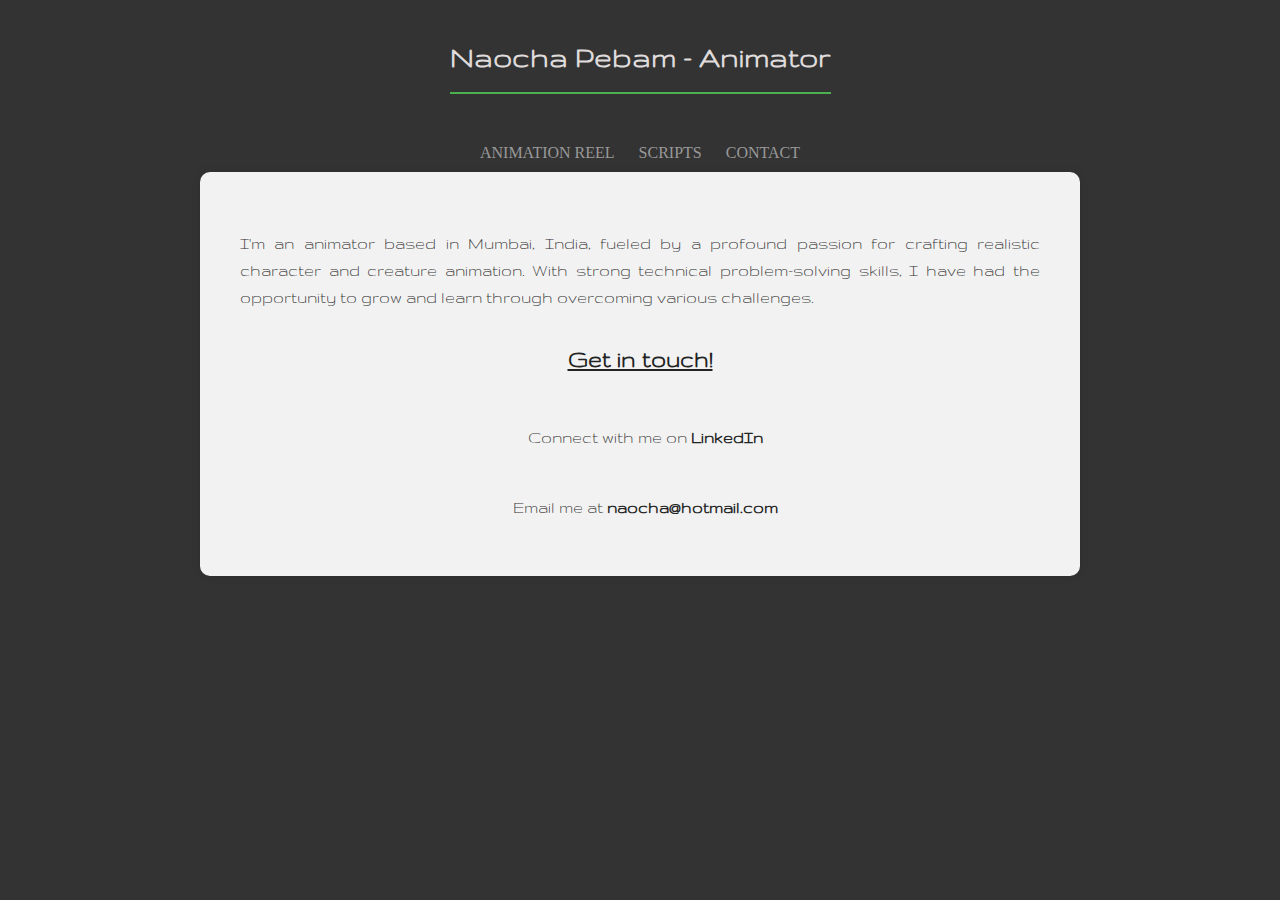
==== contact.html @ 7cffcb17 "first portfolio upload" ====
<!DOCTYPE html>
<html lang="en">
<head>
  <meta charset="UTF-8">
  <meta name="viewport" content="width=device-width, initial-scale=1.0">
  <title>Contact Details</title>
  <link rel="stylesheet" href="styles.css">
  <link rel="stylesheet" href="contact.css">
  <link href="https://fonts.googleapis.com/css2?family=Gruppo&display=swap" rel="stylesheet"
 
</head>
<body>
  <header>
    <h1>Naocha Pebam - Animator</h1>
  </header>

  <nav>
    <a href="index.html">ANIMATION REEL</a>
    <a href="scripts.html">SCRIPTS</a>
    <a href="contact.html">CONTACT</a>
  </nav>

  <div class="container">
    <p>I'm an animator based in Mumbai, India, fueled by a profound passion for crafting realistic character and creature animation. With strong technical problem-solving skills, I have had the opportunity to grow and learn through overcoming various challenges.</p>
    <h2>Get in touch!</h2>
    <div class="contact-details">
      <i class="fab fa-linkedin contact-icon"></i>
      <p>Connect with me on <a href="https://www.linkedin.com/in/naocha" target="_blank"class="contact-link">LinkedIn</a></p>
    </div>
    <div class="contact-details">
      <i class="far fa-envelope contact-icon"></i>
      <p>Email me at <a class="contact-link">naocha@hotmail.com</a></p>
    </div>
  </div>

</body>
</html>
---- styles.css ----
body {
    background-color: #333333;
    margin: 0;
    padding: 0;
  }
  
  header {
    background-color: #333333;
    color: #ffffff;
    padding: 20px;
    text-align: center;
  }
  


  nav {
    background-color: #333333;
    color: #cccccc;
    font-family: cursive;
    padding: 10px;
    text-align: center;
  }
  
  nav a {
    color: #999999;
    font-weight: none;
    text-decoration: none;
    margin: 0 10px;
  }
  
  nav a:hover {
    color: #c7c2c2;
  }

 
 
  h1 {
    color: #dfdbdb;
    font-family: 'Gruppo', Arial, sans-serif;
    border-bottom: 2px solid #4CAF50;
    padding-bottom: 20px;
    margin-bottom: 20px;
    text-align: center;
    display: inline-block;
  }
  
  
  .video {
    max-width: 1100px;
    margin: 2rem auto;
    text-align: center;
}

.video h2 {
    font-size: 2rem;
    margin-bottom: 2rem;
}

.video-container {
    position: relative;
    padding-bottom: 56.25%;
    height: 0;
}

.video-container iframe {
    position: absolute;
    top: 0;
    left: 0;
    width: 100%;
    height: 100%;
}


  footer {
    background-color: #333333;
    color: #cccccc;
    padding: 20px;
    text-align: center;
  }
  
  footer a {
    color: #cccccc;
    text-decoration: none;
  }
  
  footer a:hover {
    color: #ffffff;
  }
 
 
  .footer-icon {
    display: inline-block;
    vertical-align: middle;
    width: 24px;
    height: 24px;
    margin-right: 5px;
    fill: currentColor;
  }
---- contact.css ----
.contact-details {
  display: flex;
  justify-content: center;
  align-items: center;
  margin-top: 10px;
}

.contact-icon {
  font-size: 20px;
  margin-right: 10px;
}

.contact-link {
  color: #222323;
  text-decoration: none;
  font-weight: bold;
  transition: color 0.3s ease-in-out;
}

.contact-link:hover {
  color: #888888;
  text-decoration: underline;
}

.container {
  font-family: 'Gruppo', cursive;
  background-color: #f2f2f2;
  color: #333;
  max-width: 800px;
  margin: 0 auto;
  padding: 40px;
  text-align: justify;
  border-radius: 10px;
  box-shadow: 0px 0px 10px rgba(0, 0, 0, 0.1);
}

h2 {
  color: #222323;
  font-size: 25px;
  margin-bottom: 20px;
  padding: 15px;
  text-align: center;
  text-decoration: underline;
}

p {
  font-size: 18px;
  margin-bottom: 15px;
  line-height: 1.5;
}
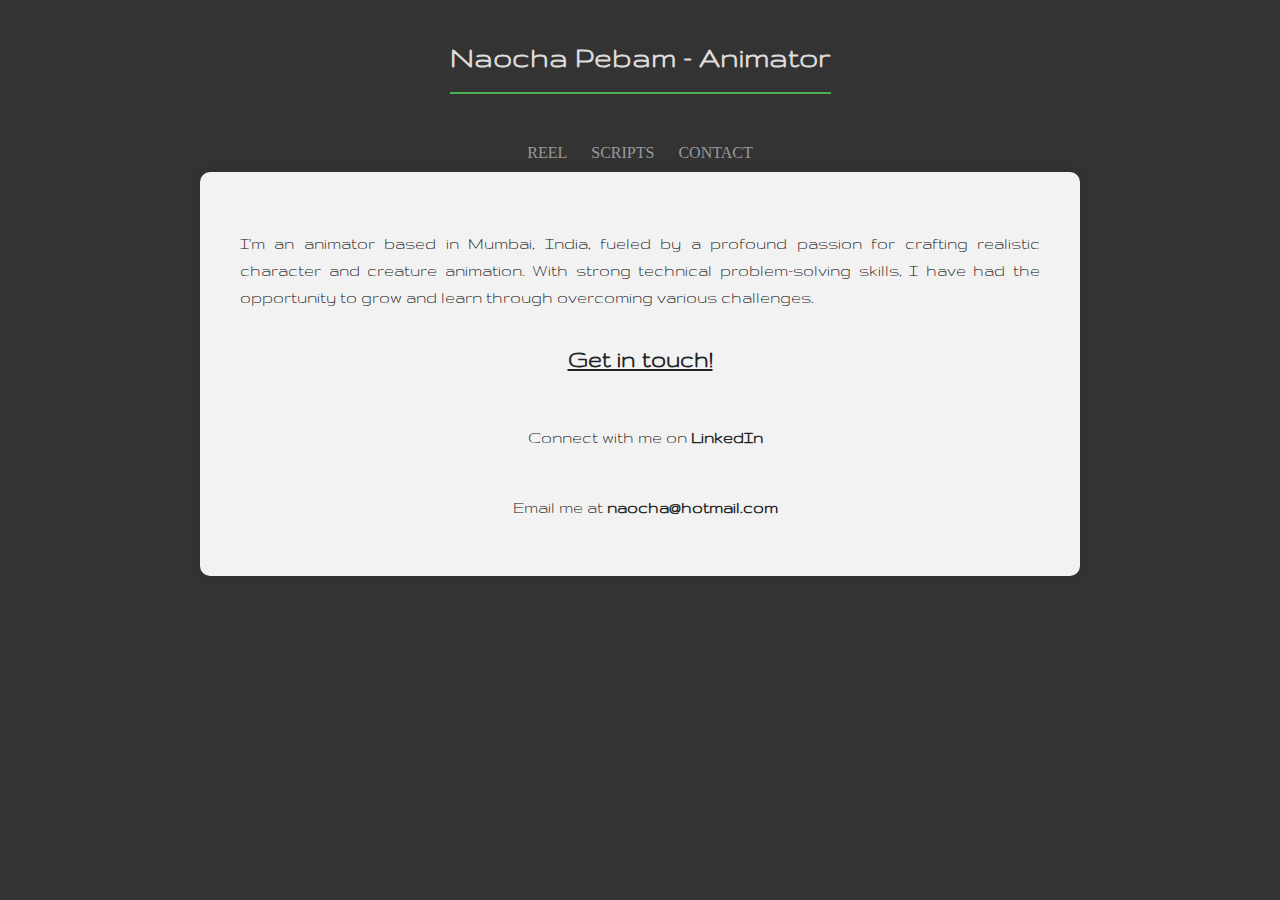
==== commit 12513375: "Update contact.html" ====
--- a/contact.html
+++ b/contact.html
@@ -15,7 +15,7 @@
   </header>
 
   <nav>
-    <a href="index.html">ANIMATION REEL</a>
+    <a href="index.html">REEL</a>
     <a href="scripts.html">SCRIPTS</a>
     <a href="contact.html">CONTACT</a>
   </nav>
@@ -34,4 +34,4 @@
   </div>
 
 </body>
-</html>+</html>
--- a/contact.css
+++ b/contact.css
@@ -45,6 +45,7 @@
 
 p {
   font-size: 18px;
+  color: #0d0d0d;
   margin-bottom: 15px;
   line-height: 1.5;
 }
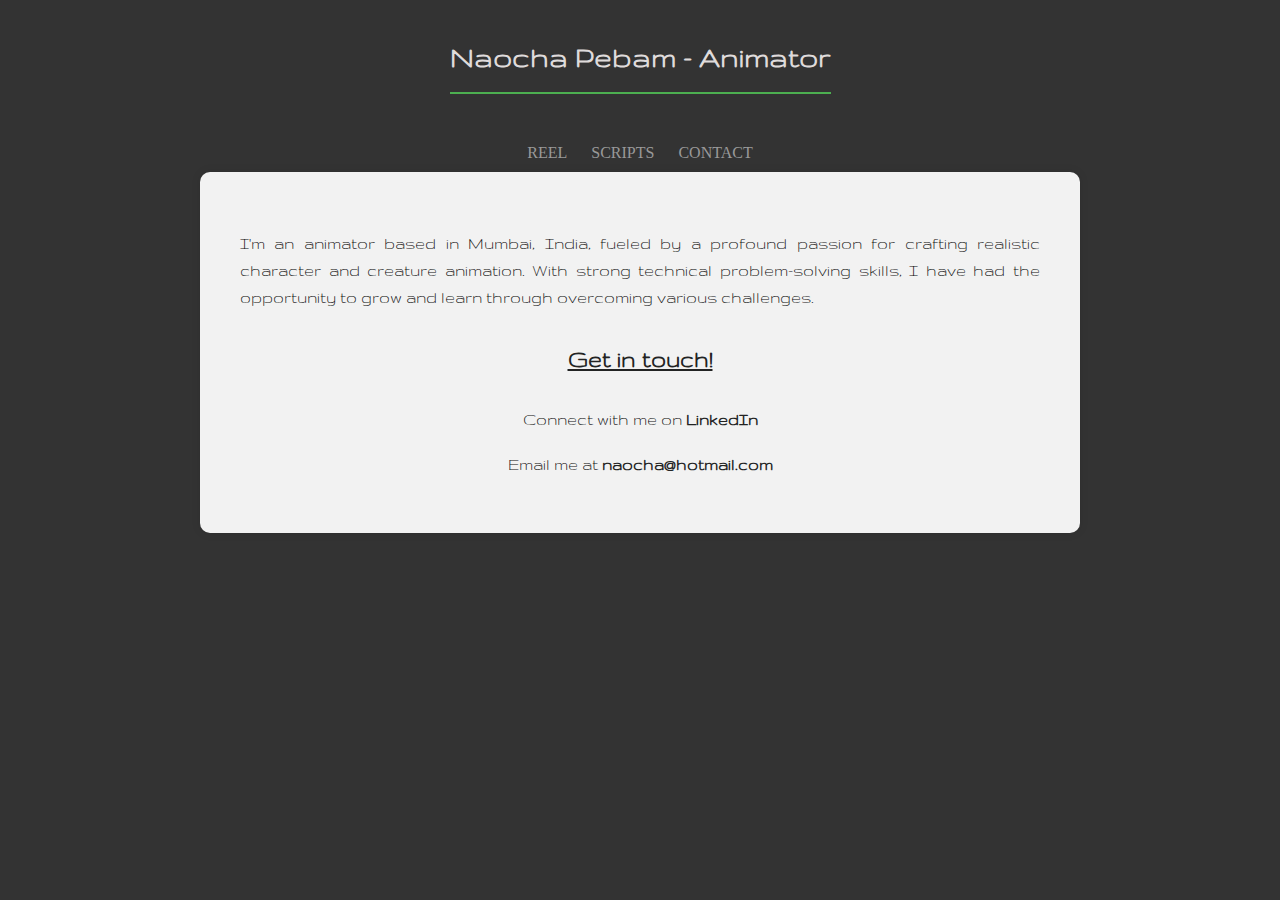
==== commit cc28ff1e: "Update contact.html" ====
--- a/contact.html
+++ b/contact.html
@@ -23,15 +23,12 @@
   <div class="container">
     <p>I'm an animator based in Mumbai, India, fueled by a profound passion for crafting realistic character and creature animation. With strong technical problem-solving skills, I have had the opportunity to grow and learn through overcoming various challenges.</p>
     <h2>Get in touch!</h2>
-    <div class="contact-details">
-      <i class="fab fa-linkedin contact-icon"></i>
-      <p>Connect with me on <a href="https://www.linkedin.com/in/naocha" target="_blank"class="contact-link">LinkedIn</a></p>
-    </div>
-    <div class="contact-details">
-      <i class="far fa-envelope contact-icon"></i>
-      <p>Email me at <a class="contact-link">naocha@hotmail.com</a></p>
-    </div>
+    <div class="center-container">
+      <p>Connect with me on <a href="https://www.linkedin.com/in/naocha" target="_blank" class="contact-link">LinkedIn</a></p>
+      <p>Email me at <a class="contact-link" href="mailto:naocha@hotmail.com">naocha@hotmail.com</a></p>
+      </div>
   </div>
 
 </body>
 </html>
+
--- a/contact.css
+++ b/contact.css
@@ -34,6 +34,10 @@
   box-shadow: 0px 0px 10px rgba(0, 0, 0, 0.1);
 }
 
+.center-container {
+  text-align: center;
+}
+
 h2 {
   color: #222323;
   font-size: 25px;
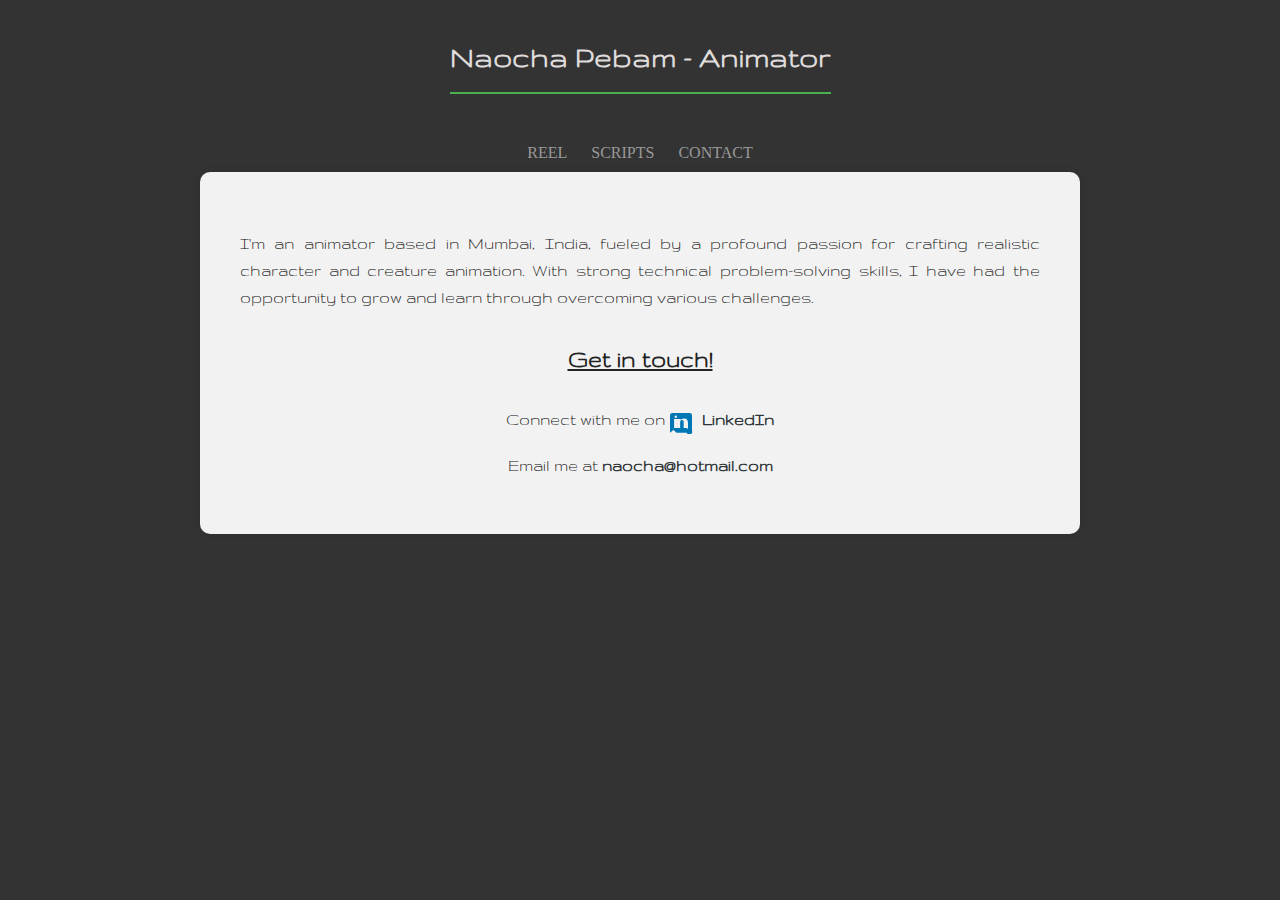
==== commit e6984d4a: "Update contact.html" ====
--- a/contact.html
+++ b/contact.html
@@ -24,11 +24,14 @@
     <p>I'm an animator based in Mumbai, India, fueled by a profound passion for crafting realistic character and creature animation. With strong technical problem-solving skills, I have had the opportunity to grow and learn through overcoming various challenges.</p>
     <h2>Get in touch!</h2>
     <div class="center-container">
-      <p>Connect with me on <a href="https://www.linkedin.com/in/naocha" target="_blank" class="contact-link">LinkedIn</a></p>
+      <p>Connect with me on <a href="https://www.linkedin.com/in/naocha" target="_blank" class="contact-link">
+        <svg class="footer-icon" xmlns="http://www.w3.org/2000/svg" viewBox="0 0 24 24">
+          <path d="M20.654 3H3.346A2.345 2.345 0 0 0 1 5.346v17.308l3.385-2.654h.077l3.135 2.653h10.137A2.345 2.345 0 0 0 23 20.654V5.346A2.345 2.345 0 0 0 20.654 3zM8.5 18.096H5.077v-9.19H8.5v9.19zM6.784 7.963a1.216 1.216 0 1 1 0-2.433 1.216 1.216 0 0 1 0 2.433zm11.312 10.133h-3.423v-5.433c0-1.183-.023-2.706-1.64-2.706-1.64 0-1.893 1.28-1.893 2.598v5.541H8.538V8.905h3.214v1.381h.046c.448-.847 1.541-1.737 3.17-1.737 3.385 0 4.005 2.23 4.005 5.133v5.81" style="fill: #0077B5"/>
+        </svg>
+        LinkedIn
+      </a></p>
       <p>Email me at <a class="contact-link" href="mailto:naocha@hotmail.com">naocha@hotmail.com</a></p>
-      </div>
+    </div>
   </div>
-
 </body>
-</html>
-
+</html> 
--- a/contact.css
+++ b/contact.css
@@ -53,3 +53,15 @@
   margin-bottom: 15px;
   line-height: 1.5;
 }
+
+
+.center-container {
+  text-decoration: none;
+  color: #0077B5; /* Set the color to the same blue as the icon */
+}
+
+
+.center-container a {
+  text-decoration: none;
+  color: #2d3336; /* Set the color to the same blue as the icon */
+}
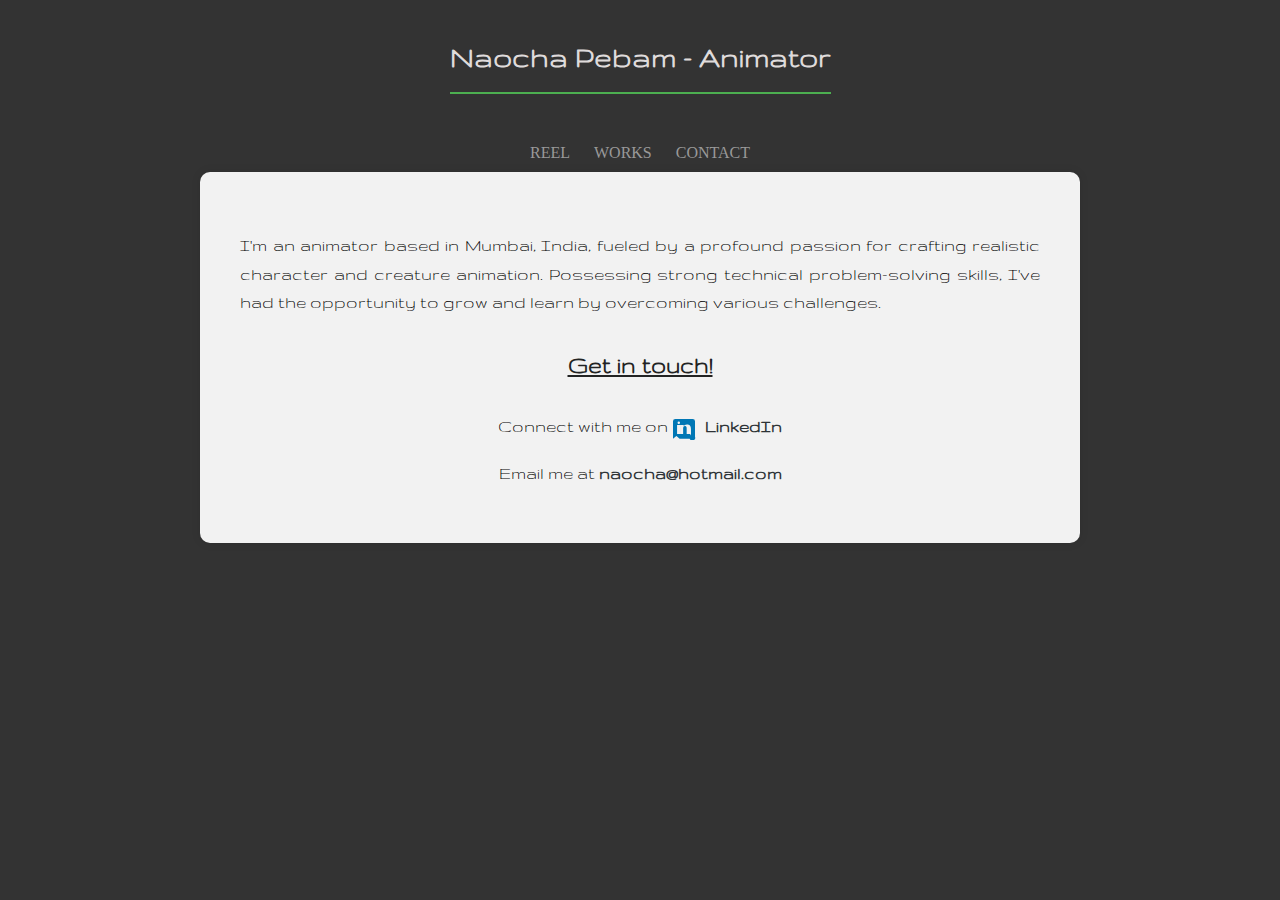
==== commit 21eb8f17: "major updates" ====
--- a/contact.html
+++ b/contact.html
@@ -4,8 +4,8 @@
   <meta charset="UTF-8">
   <meta name="viewport" content="width=device-width, initial-scale=1.0">
   <title>Contact Details</title>
-  <link rel="stylesheet" href="styles.css">
-  <link rel="stylesheet" href="contact.css">
+  <link rel="stylesheet" href="main-styles.css">
+  <link rel="stylesheet" href="contact-style.css">
   <link href="https://fonts.googleapis.com/css2?family=Gruppo&display=swap" rel="stylesheet"
  
 </head>
@@ -16,12 +16,12 @@
 
   <nav>
     <a href="index.html">REEL</a>
-    <a href="scripts.html">SCRIPTS</a>
+    <a href="works.html">WORKS</a>
     <a href="contact.html">CONTACT</a>
   </nav>
 
   <div class="container">
-    <p>I'm an animator based in Mumbai, India, fueled by a profound passion for crafting realistic character and creature animation. With strong technical problem-solving skills, I have had the opportunity to grow and learn through overcoming various challenges.</p>
+    <p>I'm an animator based in Mumbai, India, fueled by a profound passion for crafting realistic character and creature animation. Possessing strong technical problem-solving skills, I've had the opportunity to grow and learn by overcoming various challenges.  </p>
     <h2>Get in touch!</h2>
     <div class="center-container">
       <p>Connect with me on <a href="https://www.linkedin.com/in/naocha" target="_blank" class="contact-link">
@@ -33,5 +33,6 @@
       <p>Email me at <a class="contact-link" href="mailto:naocha@hotmail.com">naocha@hotmail.com</a></p>
     </div>
   </div>
+
 </body>
-</html> 
+</html>
--- a/main-styles.css
+++ b/main-styles.css
@@ -0,0 +1,98 @@
+body {
+  background-color: #333333;
+  margin: 0;
+  padding: 0;
+}
+
+header {
+  background-color: #333333;
+  color: #ffffff;
+  padding: 20px;
+  text-align: center;
+}
+
+
+
+nav {
+  background-color: #333333;
+  color: #cccccc;
+  font-family: cursive;
+  padding: 10px;
+  text-align: center;
+}
+
+nav a {
+  color: #999999;
+  font-weight: none;
+  text-decoration: none;
+  margin: 0 10px;
+}
+
+nav a:hover {
+  color: #c7c2c2;
+}
+
+
+
+h1 {
+  color: #dfdbdb;
+  font-family: 'Gruppo', Arial, sans-serif;
+  border-bottom: 2px solid #4CAF50;
+  padding-bottom: 20px;
+  margin-bottom: 20px;
+  text-align: center;
+  display: inline-block;
+}
+
+
+.video {
+  max-width: 1100px;
+  margin: 2rem auto;
+  text-align: center;
+}
+
+.video h2 {
+  font-size: 2rem;
+  margin-bottom: 2rem;
+}
+
+.video-container {
+  position: relative;
+  padding-bottom: 56.25%;
+  height: 0;
+}
+
+.video-container iframe {
+  position: absolute;
+  top: 0;
+  left: 0;
+  width: 100%;
+  height: 100%;
+}
+
+
+footer {
+  background-color: #333333;
+  color: #cccccc;
+  padding: 20px;
+  text-align: center;
+}
+
+footer a {
+  color: #cccccc;
+  text-decoration: none;
+}
+
+footer a:hover {
+  color: #ffffff;
+}
+
+
+.footer-icon {
+  display: inline-block;
+  vertical-align: middle;
+  width: 24px;
+  height: 24px;
+  margin-right: 5px;
+  fill: currentColor;
+}--- a/contact-style.css
+++ b/contact-style.css
@@ -0,0 +1,72 @@
+.contact-details {
+  display: flex;
+  justify-content: center;
+  align-items: center;
+  margin-top: 10px;
+}
+
+.contact-icon {
+  font-size: 20px;
+  margin-right: 10px;
+}
+
+.contact-link {
+  color: #222323;
+  text-decoration: none;
+  font-weight: bold;
+  transition: color 0.3s ease-in-out;
+}
+
+.contact-link:hover {
+  color: #888888;
+  text-decoration: underline;
+}
+
+.container {
+  font-family: 'Gruppo', cursive;
+  background-color: #f2f2f2;
+  color: #333;
+  max-width: 800px;
+  margin: 0 auto;
+  padding: 40px;
+  text-align: justify;
+  border-radius: 10px;
+  box-shadow: 0px 0px 10px rgba(0, 0, 0, 0.1);
+}
+
+.center-container {
+  text-align: center;
+}
+
+h2 {
+  color: #222323;
+  font-size: 25px;
+  margin-bottom: 20px;
+  padding: 15px;
+  text-align: center;
+  text-decoration: underline;
+}
+
+  p {
+    font-size: 19px;
+    color: #000000;
+    margin-bottom: 15px;
+    line-height: 1.5;
+    font-family: 'Gruppo', Arial, sans-serif; /* Keep the original font */
+    transition: color 0.3s ease-in-out; /* Add a smooth color transition */
+  }
+  
+
+.center-container {
+  text-decoration: none;
+  color: #0077B5; /* Set the color to the same blue as the icon */
+}
+
+
+.center-container a {
+  text-decoration: none;
+  color: #2d3336; /* Set the color to the same blue as the icon */
+}
+
+
+ 